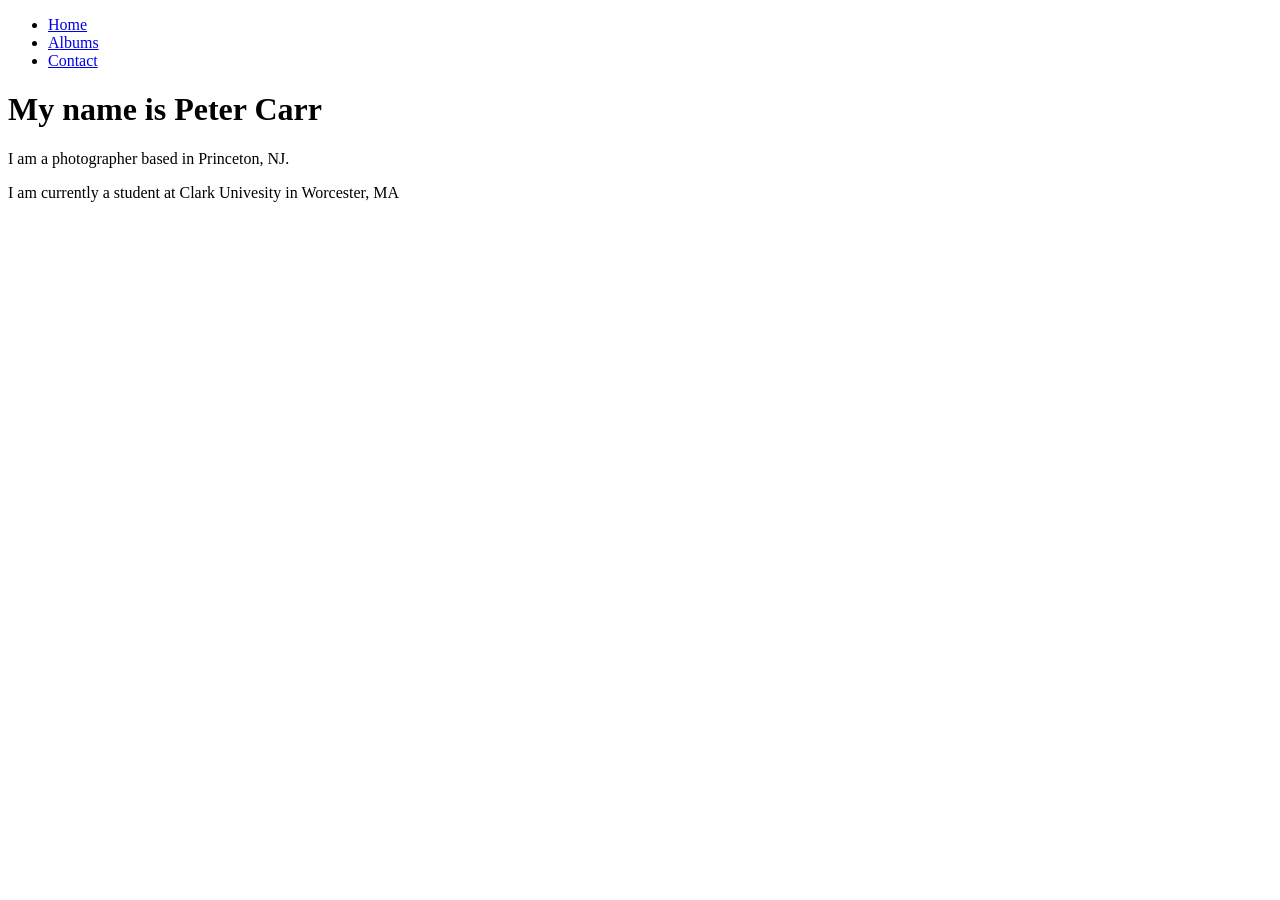
==== index.html @ 1a622b11 "Create index.html" ====
<!DOCTYPE html>

<html>

    <ul>
        <li><a href="Home.html">Home</a></li>
        <li><a href="photos.html">Albums</a></li>
        <li><a href="contact.html">Contact</a></li>
    </ul> 
    <head>
        <link rel="stylesheet" href="/Users/petercarr/Desktop/website/styles.css">
        <title>Home Page</title>
    </head>
    
    <body>
        <h1>My name is Peter Carr</h1>
        <p>I am a photographer based in Princeton, NJ.</p>
        <p>I am currently a student at Clark Univesity in Worcester, MA</p>
        <p></p>
    </body>
    
</html>
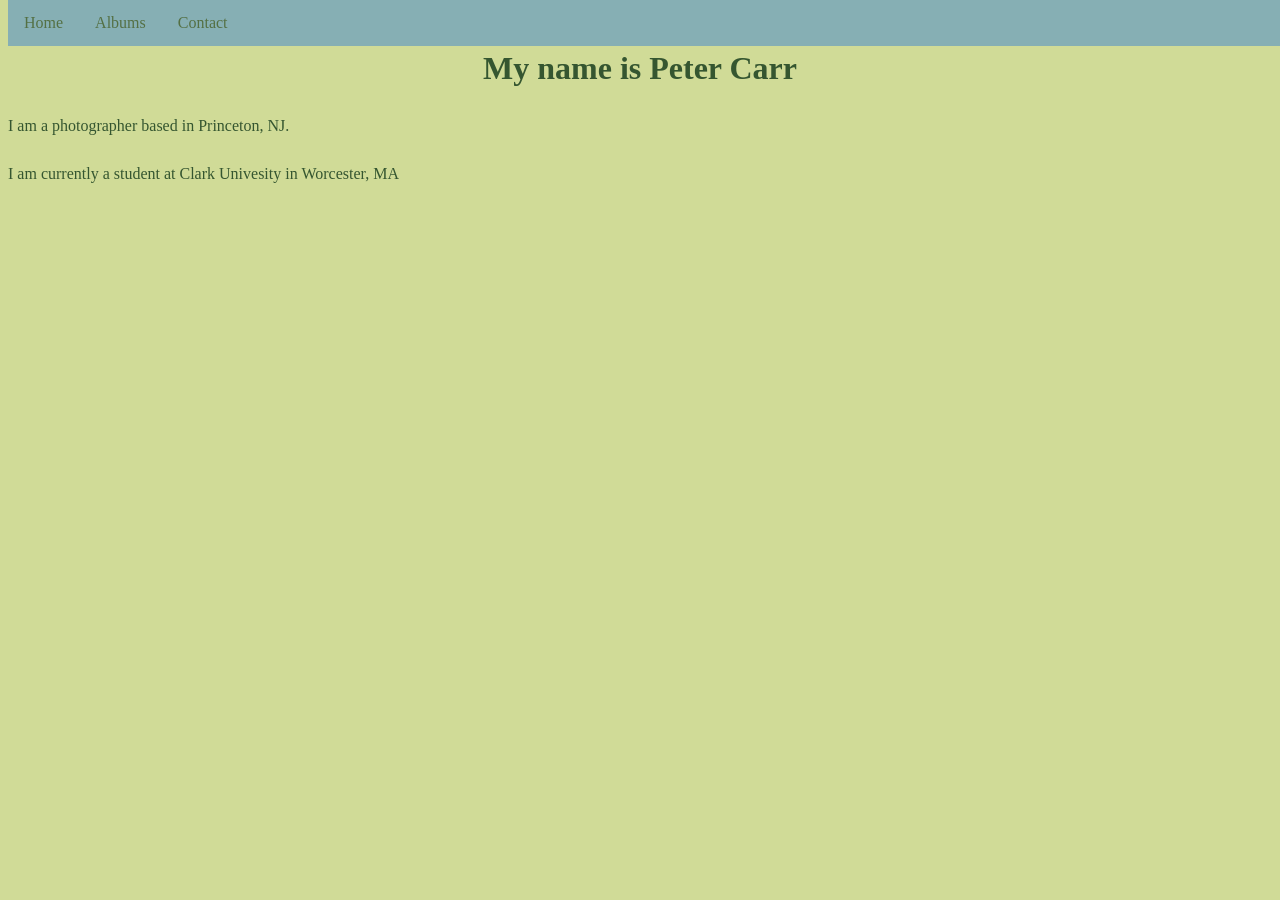
==== commit a84c3a15: "wording" ====
--- a/index.html
+++ b/index.html
@@ -8,7 +8,7 @@
         <li><a href="contact.html">Contact</a></li>
     </ul> 
     <head>
-        <link rel="stylesheet" href="/Users/petercarr/Desktop/website/styles.css">
+        <link rel="stylesheet" href="styles.css">
         <title>Home Page</title>
     </head>
     
--- a/styles.css
+++ b/styles.css
@@ -0,0 +1,113 @@
+body {
+    background-color: #D0DB97;
+    color: #355630
+}
+
+
+h1 {
+    text-align: center;
+    margin-top: 50px;
+}
+
+p {
+    margin-top: 30px;
+    margin-bottom: 30px;
+    border: #2F2963;
+}
+
+ul {
+    list-style-type: none;
+    margin: 0;
+    padding: 0;
+    overflow: hidden;
+    background-color: #74A4BC;
+    position: fixed;
+    top: 0;
+    width: 100%;
+    opacity: 0.8;
+}
+
+ul li {
+    float: left;
+}
+
+ul li a {
+    display: block;
+    color: #355630;
+    text-align: center;
+    padding: 14px 16px;
+    text-decoration: none;
+}
+
+ul li a:hover {
+    background-color: #29339B;
+}
+
+div.gallery {
+    display: flex;
+    flex-wrap: wrap;
+    justify-content: flex-start;
+}
+
+div.gallery-item-vertical {
+    margin: 5px;
+    border: 1px solid #ccc;
+    width: 180px;
+}
+
+div.gallery-item-vertical img {
+    width: 100%;
+    height: auto;
+}
+
+div.gallery-item-vertical div.desc {
+    padding: 15px;
+    text-align: center;
+}
+
+div.gallery-item-horizontal {
+    margin: 5px;
+    border: 1px solid #ccc;
+    height: 280px;
+}
+
+div.gallery-item-horizontal img {
+    height: 100%;
+    width: auto;
+}
+
+div.gallery-item-horizontal div.desc {
+    padding: 15px;
+    text-align: center;
+}
+
+div.album {
+    padding: 20px;
+}
+
+div.album-container {
+    display: flex;
+    flex-wrap: wrap;
+    justify-content: flex-start;
+}
+
+div.album-container div.desc {
+    padding-top: 5px;
+    text-align: center;
+}
+
+div.album-container:hover {
+    opacity: 80%;
+}
+
+.crop {
+    width: 400px;
+    height: 400px;
+    overflow: hidden;
+}
+
+.crop img {
+    width: 400px;
+    height: auto;
+    margin: -75px 0 0 -100px;
+}
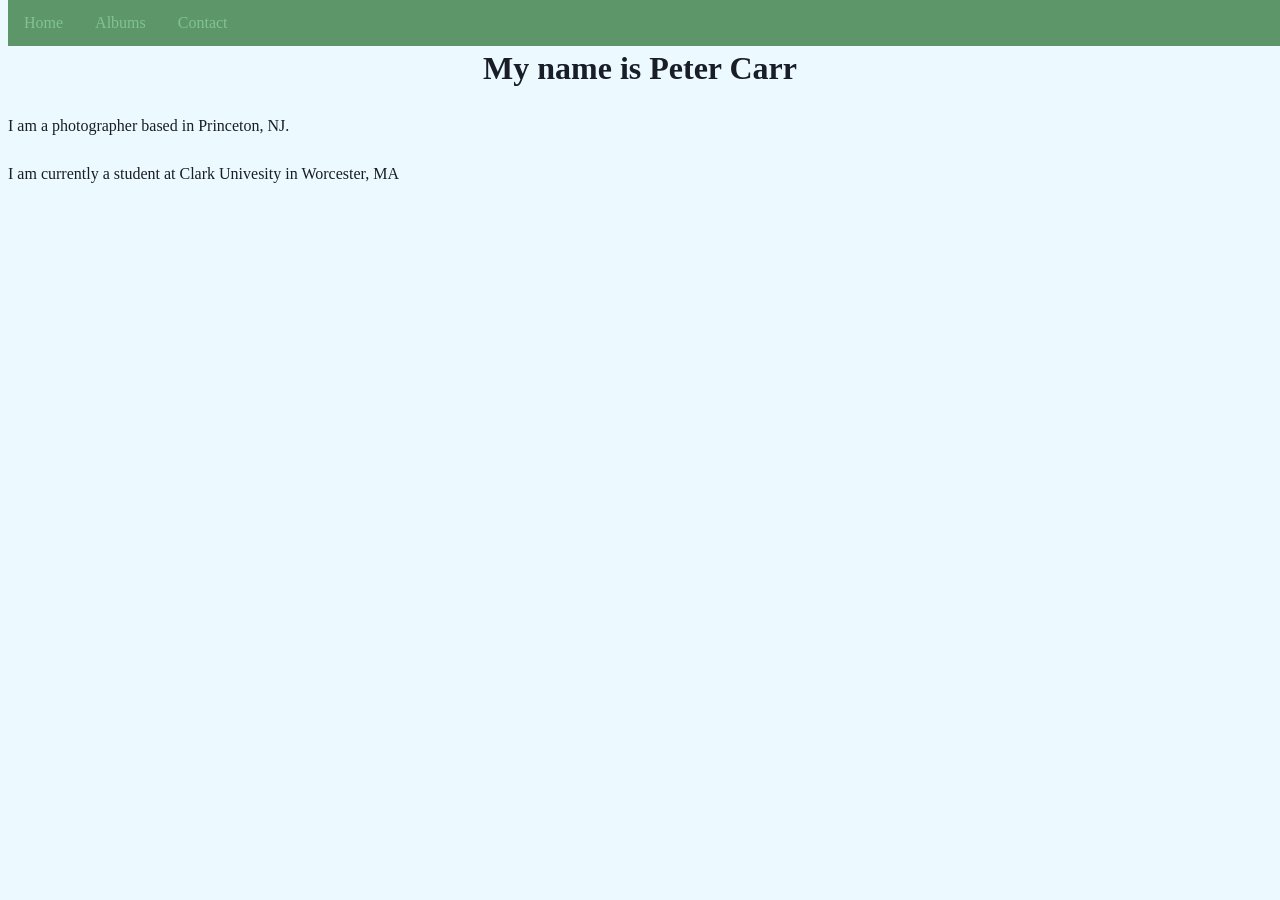
==== commit 485254ee: "colors and icons" ====
--- a/index.html
+++ b/index.html
@@ -4,7 +4,7 @@
 
     <ul>
         <li><a href="Home.html">Home</a></li>
-        <li><a href="photos.html">Albums</a></li>
+        <li><a href="albums.html">Albums</a></li>
         <li><a href="contact.html">Contact</a></li>
     </ul> 
     <head>
--- a/styles.css
+++ b/styles.css
@@ -1,6 +1,10 @@
+* {
+  box-sizing: border-box;
+}
+
 body {
-    background-color: #D0DB97;
-    color: #355630
+    background-color: #ECFAFF;
+    color: #181D27
 }
 
 
@@ -20,7 +24,7 @@
     margin: 0;
     padding: 0;
     overflow: hidden;
-    background-color: #74A4BC;
+    background-color: #3A7D44;
     position: fixed;
     top: 0;
     width: 100%;
@@ -33,14 +37,18 @@
 
 ul li a {
     display: block;
-    color: #355630;
+    color: #69B578;
     text-align: center;
     padding: 14px 16px;
     text-decoration: none;
 }
 
 ul li a:hover {
-    background-color: #29339B;
+    background-color: #254D32;
+}
+
+div.contactinfo {
+    text-align: center;
 }
 
 div.gallery {
@@ -61,7 +69,7 @@
 }
 
 div.gallery-item-vertical div.desc {
-    padding: 15px;
+    padding-top: 20px;
     text-align: center;
 }
 
@@ -96,18 +104,50 @@
     text-align: center;
 }
 
-div.album-container:hover {
+div.album:hover {
     opacity: 80%;
 }
 
-.crop {
+div.crop {
     width: 400px;
     height: 400px;
     overflow: hidden;
 }
 
-.crop img {
+div.crop img {
     width: 400px;
     height: auto;
-    margin: -75px 0 0 -100px;
+    margin: -200px 1 0 -100px;
 }
+
+.container {
+    display: flex;
+    flex-wrap: wrap;
+    padding: 0 4px;
+}
+
+.column {
+  flex: 33%;
+  max-width: 33%;
+  padding: 0 4px;
+}
+
+.column img {
+    margin-top: 8px;
+    vertical-align: middle;
+}
+
+@media screen and (max-width: 800px) {
+    .column {
+        flex: 50%;
+        max-width: 50%;
+    }
+}
+
+@media screen and (max-width:600px) {
+    .column {
+        flex: 100%;
+        max-width: 100%;
+    }
+}
+
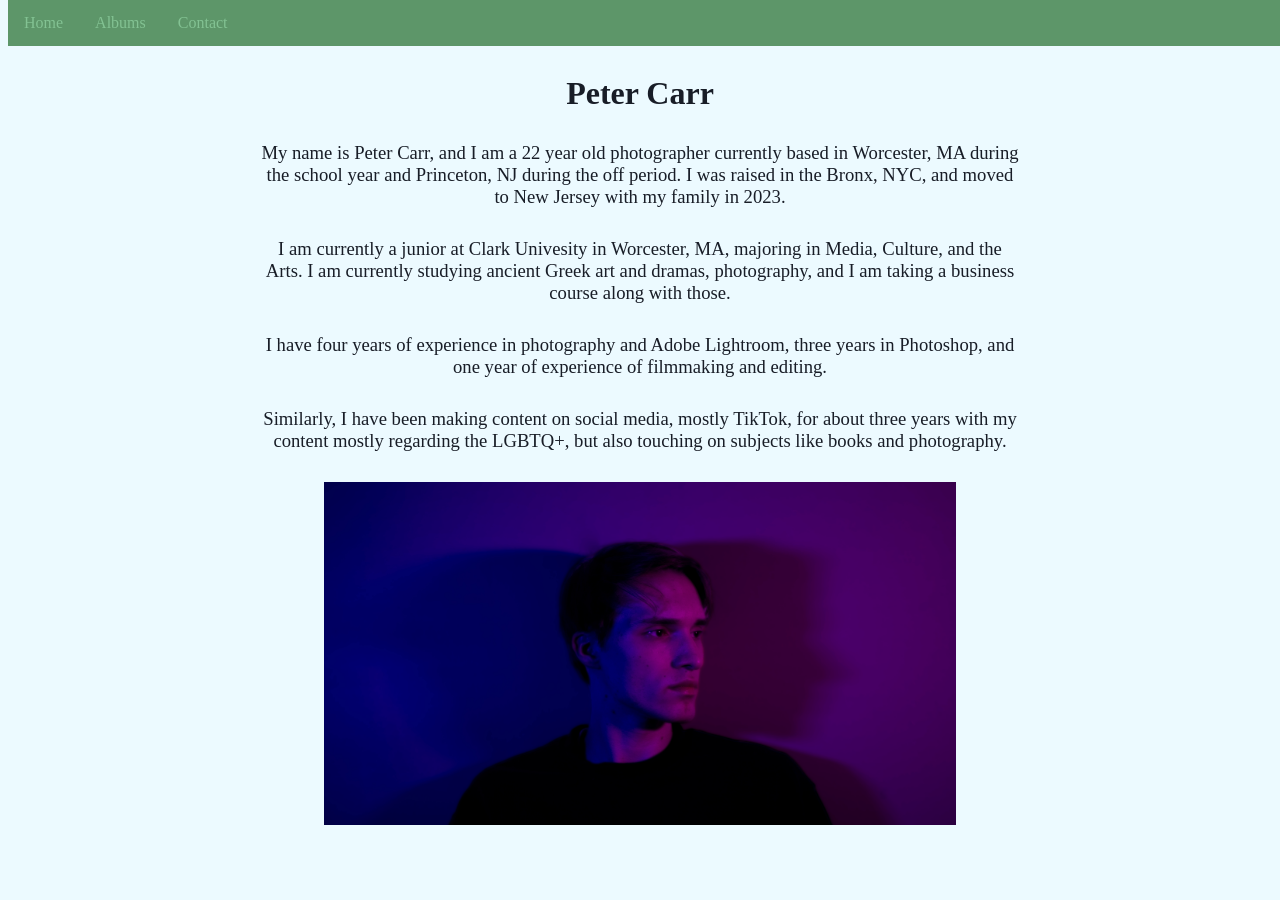
==== commit 25127f1a: "more edits n stuff idk" ====
--- a/index.html
+++ b/index.html
@@ -9,14 +9,31 @@
     </ul> 
     <head>
         <link rel="stylesheet" href="styles.css">
-        <title>Home Page</title>
+        <title>About Me</title>
     </head>
     
     <body>
-        <h1>My name is Peter Carr</h1>
-        <p>I am a photographer based in Princeton, NJ.</p>
-        <p>I am currently a student at Clark Univesity in Worcester, MA</p>
-        <p></p>
+        <h1>Peter Carr</h1>
+        <div class="about-me">
+        <p>My name is Peter Carr, and I am a 22 year old photographer currently based in Worcester, MA 
+            during the school year and Princeton, NJ during the off period. I was raised in
+            the Bronx, NYC, and moved to New Jersey with my family in 2023. 
+        </p>
+        <p>I am currently a junior at Clark Univesity in Worcester, MA, majoring in Media, Culture, 
+            and the Arts. I am currently studying ancient Greek art and dramas, photography, and I 
+            am taking a business course along with those.
+        </p>
+        <p>
+            I have four years of experience in photography and Adobe Lightroom, three years in Photoshop,
+            and one year of experience of filmmaking and editing.
+        </p>
+        <p>
+            Similarly, I have been making content on social media, mostly TikTok, for about three years with
+            my content mostly regarding the LGBTQ+, but also touching on subjects like books and photography.
+        </p>
+        </div>
+
+        <img src="IMG_7288.jpg" class="center">
     </body>
     
 </html> 
--- a/styles.css
+++ b/styles.css
@@ -10,7 +10,7 @@
 
 h1 {
     text-align: center;
-    margin-top: 50px;
+    margin-top: 75px;
 }
 
 p {
@@ -151,3 +151,26 @@
     }
 }
 
+div.about-me {
+    text-align: center;
+    font-size: 14pt;
+    padding-left: 20%;
+    padding-right: 20%;
+}
+
+.center {
+  display: block;
+  margin-left: auto;
+  margin-right: auto;
+  width: 50%;
+}
+
+.footer {
+    position: fixed;
+    left: 0;
+    bottom: 0;
+    width: 100%;
+    background-color: #3A7D44;
+    color: #181D27;
+    text-align: center;
+}
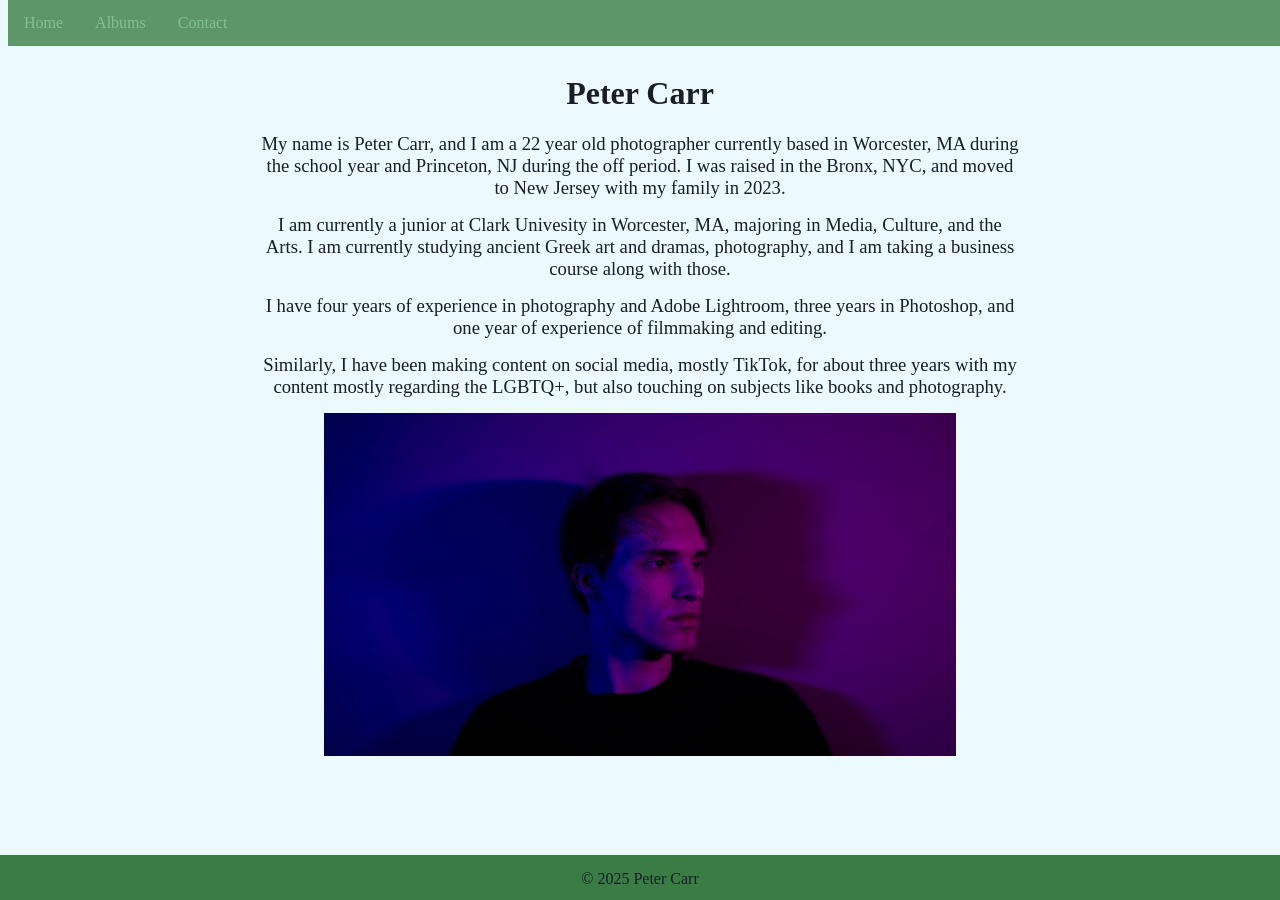
==== commit 0695d887: "done for now" ====
--- a/index.html
+++ b/index.html
@@ -34,6 +34,11 @@
         </div>
 
         <img src="IMG_7288.jpg" class="center">
+
+        <div class="footer">
+            <p>© 2025 Peter Carr </p>
+        </div>
+
     </body>
     
 </html> 
--- a/styles.css
+++ b/styles.css
@@ -14,8 +14,8 @@
 }
 
 p {
-    margin-top: 30px;
-    margin-bottom: 30px;
+    margin-top: 15px;
+    margin-bottom: 15px;
     border: #2F2963;
 }
 
@@ -170,6 +170,7 @@
     left: 0;
     bottom: 0;
     width: 100%;
+    height: 5%;
     background-color: #3A7D44;
     color: #181D27;
     text-align: center;
